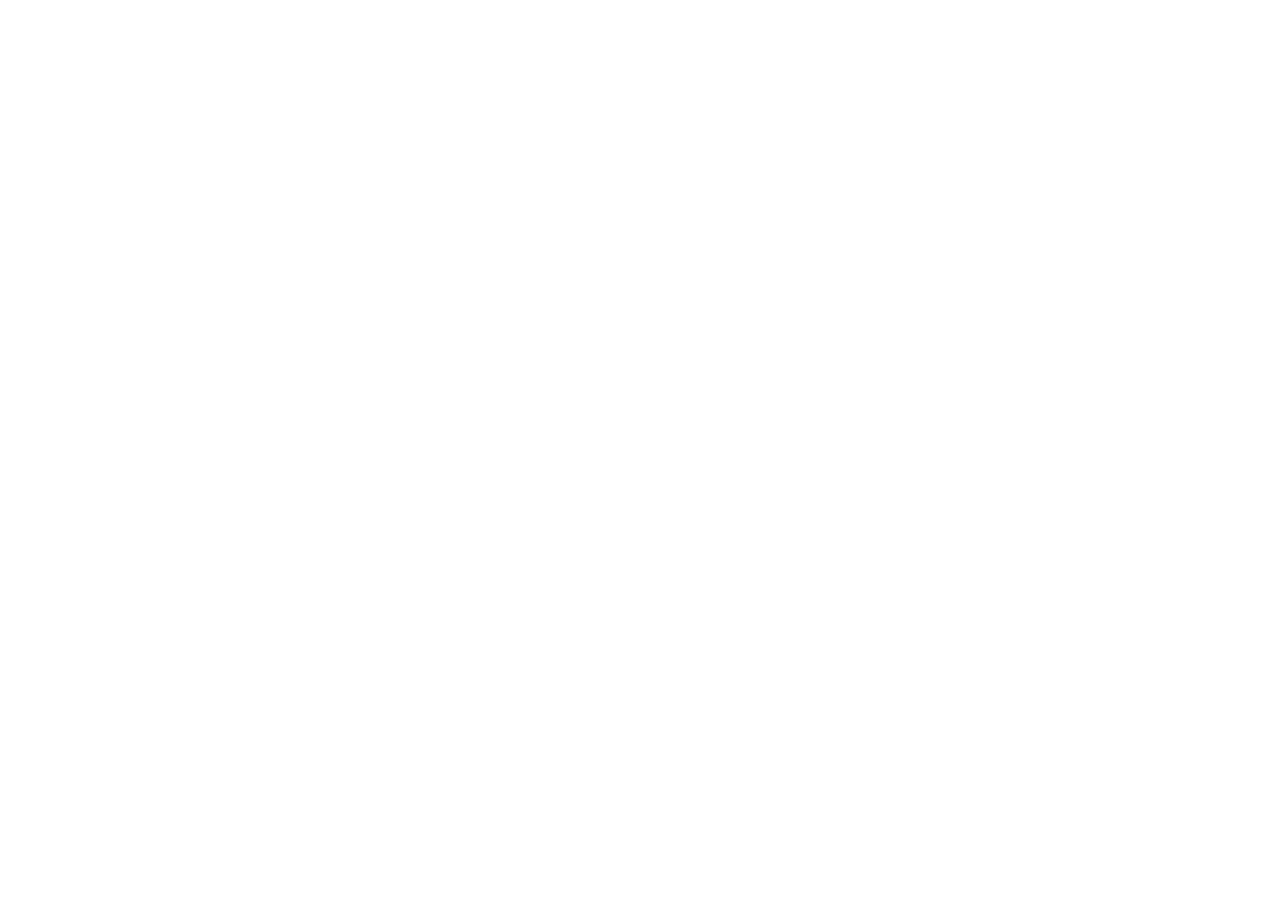
==== cinema1/index.html @ 56f2c753 "Auto-generated commit" ====
<!doctype html>
<html lang="en">

<head>
  <meta charset="utf-8">
  <title>Cinema</title>
  <base href="https://shmerling86.github.io/gameOfThrones/">
  <meta name="viewport" content="width=device-width, initial-scale=1">
  <link rel="icon" type="image/x-icon" href="favicon.ico">
  
  <link rel="stylesheet" href="https://stackpath.bootstrapcdn.com/bootstrap/4.3.1/css/bootstrap.min.css"
    integrity="sha384-ggOyR0iXCbMQv3Xipma34MD+dH/1fQ784/j6cY/iJTQUOhcWr7x9JvoRxT2MZw1T" crossorigin="anonymous">
  <link rel="stylesheet" href="https://use.fontawesome.com/releases/v5.8.1/css/all.css"
    integrity="sha384-50oBUHEmvpQ+1lW4y57PTFmhCaXp0ML5d60M1M7uH2+nqUivzIebhndOJK28anvf" crossorigin="anonymous">

  <script src="https://code.jquery.com/jquery-3.3.1.slim.min.js"
    integrity="sha384-q8i/X+965DzO0rT7abK41JStQIAqVgRVzpbzo5smXKp4YfRvH+8abtTE1Pi6jizo" crossorigin="anonymous">
  </script>
  <script src="https://cdnjs.cloudflare.com/ajax/libs/popper.js/1.14.7/umd/popper.min.js"
    integrity="sha384-UO2eT0CpHqdSJQ6hJty5KVphtPhzWj9WO1clHTMGa3JDZwrnQq4sF86dIHNDz0W1" crossorigin="anonymous">
  </script>
  <script src="https://stackpath.bootstrapcdn.com/bootstrap/4.3.1/js/bootstrap.min.js"
    integrity="sha384-JjSmVgyd0p3pXB1rRibZUAYoIIy6OrQ6VrjIEaFf/nJGzIxFDsf4x0xIM+B07jRM" crossorigin="anonymous">
  </script>
<link rel="stylesheet" href="styles.93866fd1e393ebe50fb5.css"></head>

<body>
  <app-root></app-root>
<script type="text/javascript" src="runtime.26209474bfa8dc87a77c.js"></script><script type="text/javascript" src="es2015-polyfills.c5dd28b362270c767b34.js" nomodule></script><script type="text/javascript" src="polyfills.8bbb231b43165d65d357.js"></script><script type="text/javascript" src="main.8deb79db702bce8508de.js"></script></body>

</html>
---- cinema1/styles.93866fd1e393ebe50fb5.css ----
body{background-image:linear-gradient(#fff,#bdbdbd,#fff)}input.ng-invalid.ng-touched{border:1px solid red}
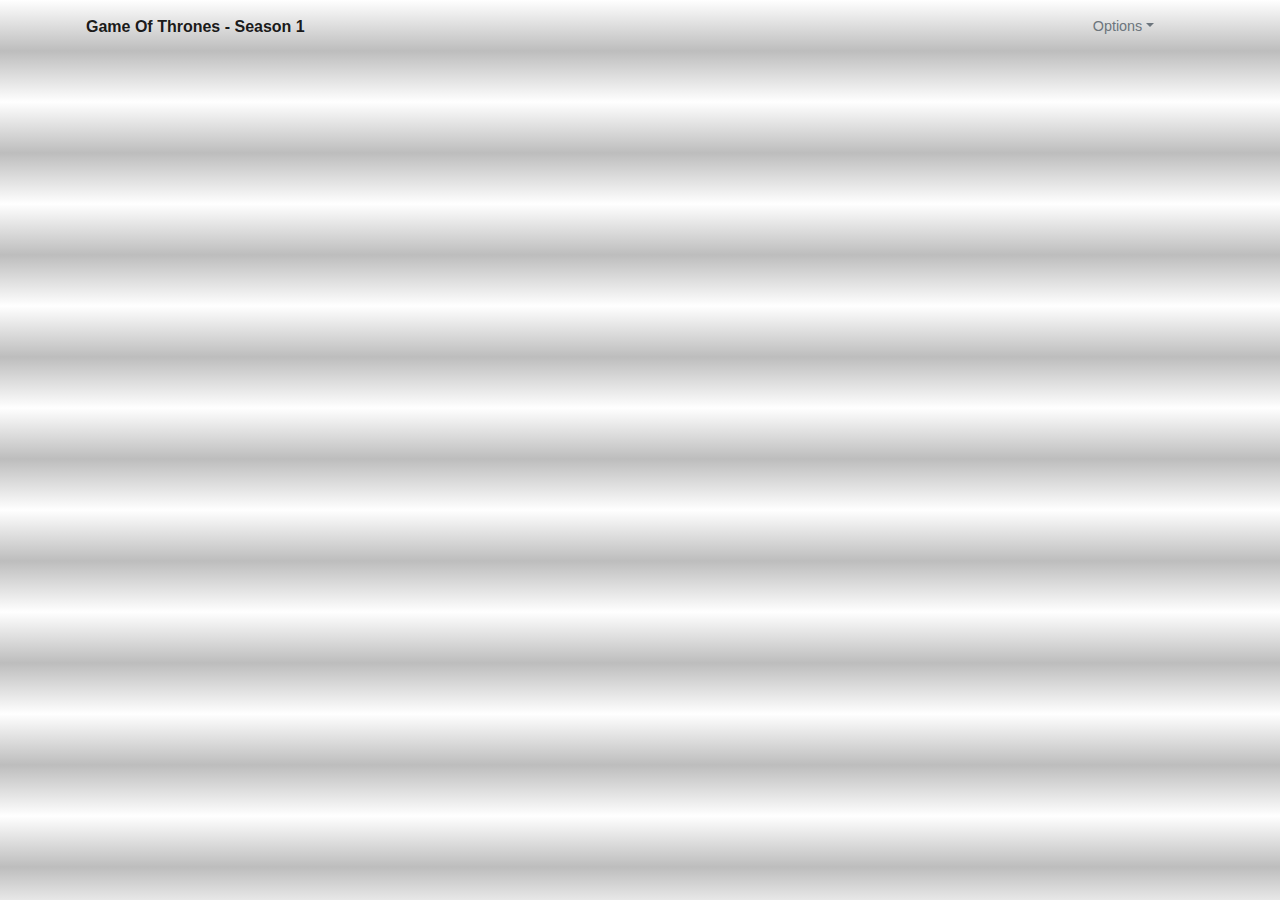
==== commit a5cd85f0: "Auto-generated commit" ====
--- a/cinema1/index.html
+++ b/cinema1/index.html
@@ -26,6 +26,6 @@
 
 <body>
   <app-root></app-root>
-<script type="text/javascript" src="runtime.26209474bfa8dc87a77c.js"></script><script type="text/javascript" src="es2015-polyfills.c5dd28b362270c767b34.js" nomodule></script><script type="text/javascript" src="polyfills.8bbb231b43165d65d357.js"></script><script type="text/javascript" src="main.8deb79db702bce8508de.js"></script></body>
+<script type="text/javascript" src="runtime.26209474bfa8dc87a77c.js"></script><script type="text/javascript" src="es2015-polyfills.c5dd28b362270c767b34.js" nomodule></script><script type="text/javascript" src="polyfills.8bbb231b43165d65d357.js"></script><script type="text/javascript" src="main.3c09dfaac0b48429e5fc.js"></script></body>
 
 </html>
